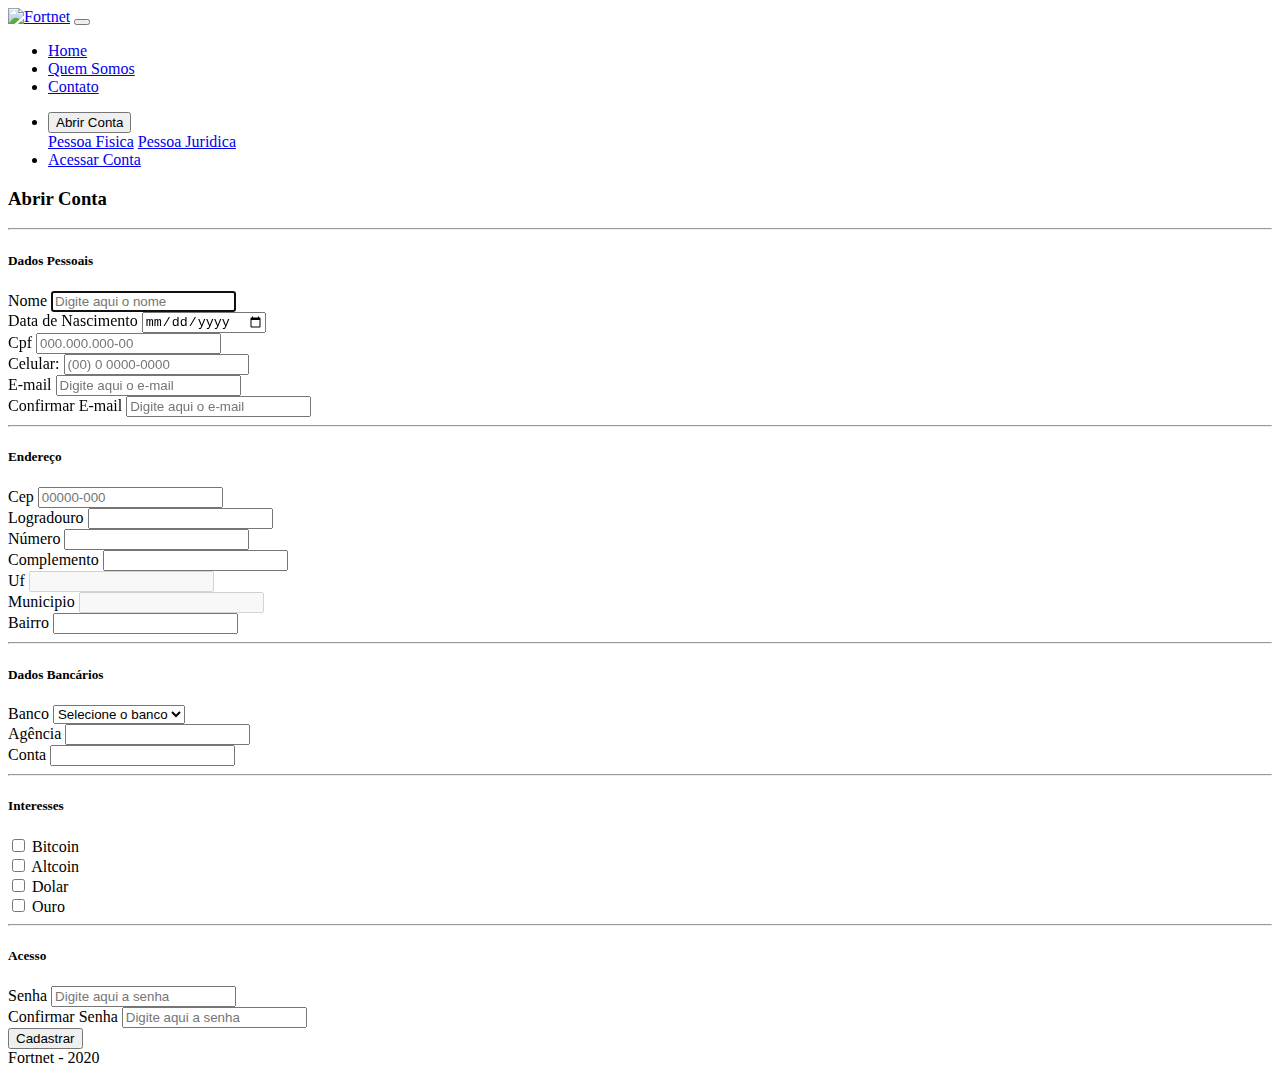
==== cadastro.html @ 070b30d4 "Adicionando tela de login e cadastro" ====
<!DOCTYPE html>
<html lang="pt-br">
    <head>
        <meta charset="UTF-8">
        <meta name="viewport" content="width=device-width, initial-scale=1.0">
        <title>Fortnet</title>
        <link rel="stylesheet" href="css/bootstrap.min.css">
    </head>
    <body>
        <header>
            <nav class="navbar navbar-expand-lg navbar-dark bg-dark">
                <a class="navbar-brand" href="index.html"><img src="img/Bitnet.JPG" width="50" height="50" class="d-inline-block align-top" alt="Fortnet" title="Fortnet"></a>
                <button class="navbar-toggler" type="button" data-toggle="collapse" data-target="#conteudoNavbarSuportado" 
                aria-controls="conteudoNavbarSuportado" aria-expanded="false" aria-label="Alterna navegação">
                <span class="navbar-toggler-icon"></span>
                </button>
                <div class="collapse navbar-collapse">
                    <ul class="navbar-nav mr-auto">
                        <li class="nav-item active">
                            <a class="nav-link" href="index.html">Home</a>
                        </li>
                        <li class="nav-item">
                            <a class="nav-link" href="#quemSomos">Quem Somos</a>
                        </li>
                        <li class="nav-item">
                            <a class="nav-link" href="#contato">Contato</a>
                        </li>
                    </ul>
                    <form class="form-inline my-2 my-lg-0">
                        <ul class="navbar-nav mr-auto">
                            <li class="nav-item">
                                <div class="dropdown">
                                    <button class="btn btn-outline-light" type="button" id="dropdownMenuButton" data-toggle="dropdown" aria-haspopup="true" aria-expanded="false">
                                      Abrir Conta
                                    </button>
                                    <div class="dropdown-menu" aria-labelledby="dropdownMenuButton">
                                      <a class="dropdown-item" href="cadastro.html">Pessoa Fisica</a>
                                      <a class="dropdown-item" href="#">Pessoa Juridica</a>
                                    </div>
                                </div>
                            </li>
                            <li class="nav-item">
                                <a class="nav-link" href="login.html">Acessar Conta</a>
                            </li>
                        </ul>
                    </form>
                </div>
            </nav>
        </header>
        <div class="container">
            <div class="card shadow border-secondary m-5">
                <form action="" method="POST" class="m-5 formulario">
                    <h3 class="card-title">Abrir Conta</h3>
                    <hr class="mb-5 border-secondary">
                    <h5 class="heading-small text-muted mb-5">Dados Pessoais</h5>
                    <div class="row">
                        <div class="col-6">
                            <div class="form-group">
                                <label class="form-control-label" for="inputNome">Nome</label>
                                <input type="text" id="inputNome" class="form-control border-secondary" placeholder="Digite aqui o nome" autofocus required>
                            </div>
                        </div>
                        <div class="col-3">
                            <div class="form-group">
                                <label class="form-control-label" for="inputDate">Data de Nascimento</label>
                                <input type="date" id="inputDate" class="form-control border-secondary" required>
                            </div>
                        </div>
                    </div>
                    <div class="row">
                        <div class="col-3">
                            <div class="form-group">
                                <label class="form-control-label " for="cpf">Cpf</label>
                                <input type="text" id="cpf"class="form-control border-secondary" minlength="14" maxlength="14" placeholder="000.000.000-00" onkeypress="mascaraCpf(this);" required>
                            </div>
                        </div>
                        <div class="col-3">
                            <div class="form-group">
                                <label class="form-control-label" for="inputCelular">Celular:</label>
                                <input type="tel" id="inputCelular" class="form-control border-secondary" minlength="16" maxlength="16" placeholder="(00) 0 0000-0000" onkeypress="mascaraCelular(this);" required>
                            </div>
                        </div>
                    </div>
                    <div class="row">
                        <div class="col-6">
                            <div class="form-group">
                                <label class="form-control-label" for="inputEmail">E-mail</label>
                                <input type="email" id="email" class="form-control border-secondary" placeholder="Digite aqui o e-mail" required>
                            </div>
                        </div>
                        <div class="col-6">
                            <div class="form-group">
                                <label class="form-control-label" for="inputEmail">Confirmar E-mail</label>
                                <input type="email" id="confirmarEmail" class="form-control border-secondary" placeholder="Digite aqui o e-mail" required>
                            </div>
                        </div>
                    </div>
                    <hr class="mt-5 mb-5 border-secondary">
                    <h5 class="heading-small text-muted mb-5">Endereço</h5>
                    <div class="row">
                        <div class="col-2">
                            <div class="form-group">
                                <label class="form-control-label" for="cep">Cep</label>
                                <input type="search" id="cep" class="form-control border-secondary" minlength="9" maxlength="9" placeholder="00000-000" onkeypress="mascaraCep(this);" required>
                            </div>
                        </div>
                        <div class="col-5">
                            <div class="form-group">
                                <label class="form-control-label" for="logradouro">Logradouro</label>
                                <input type="text" id="logradouro" class="form-control border-secondary" required>
                            </div>
                        </div>
                        <div class="col-2">
                            <div class="form-group">
                                <label class="form-control-label" for="inputNumero">Número</label>
                                <input type="text" id="inputNumero" class="form-control border-secondary" required>
                            </div>
                        </div>
                        <div class="col-3">
                            <div class="form-group">
                                <label class="form-control-label" for="inputComp">Complemento</label>
                                <input type="text" id="inputComp" class="form-control border-secondary">
                            </div>
                        </div>
                    </div>
                    <div class="row">
                        <div class="col-2">
                            <div class="form-group">
                                <label class="form-control-label" for="uf">Uf</label>
                                <input type="text" id="uf" class="form-control border-secondary" disabled>
                            </div>
                        </div>
                        <div class="col-5">
                            <div class="form-group">
                                <label class="form-control-label" for="localidade">Municipio</label>
                                <input type="text" id="localidade" class="form-control border-secondary" disabled>
                            </div>
                        </div>
                        <div class="col-5">
                            <div class="form-group">
                                <label class="form-control-label" for="bairro">Bairro</label>
                                <input type="text" id="bairro" class="form-control border-secondary" required>
                            </div>
                        </div>
                    </div>
                    <hr class="mt-5 mb-5 border-secondary">
                    <h5 class="heading-small text-muted mb-5">Dados Bancários</h5>
                    <div class="row">
                        <div class="col-4">
                            <div class="form-group">
                                <label for="banco">Banco</label>
                                <select class="form-control border-secondary" id="banco">
                                    <option>Selecione o banco</option>
                                    <option>Banco 1</option>
                                    <option>Banco 2</option>
                                    <option>Banco 3</option>
                                    <option>Banco 4</option>
                                    <option>Banco 5</option>
                                </select>
                            </div>
                        </div>
                        <div class="col-4">
                            <div class="form-group">
                                <label class="form-control-label" for="agencia">Agência</label>
                                <input type="text" id="agencia" class="form-control border-secondary" maxlength="4" required>
                            </div>
                        </div>
                        <div class="col-4">
                            <div class="form-group">
                                <label class="form-control-label" for="conta">Conta</label>
                                <input type="text" id="conta" class="form-control border-secondary" required>
                            </div>
                        </div>
                    </div>
                    <hr class="mt-5 mb-5 border-secondary">
                    <h5 class="heading-small text-muted mb-5">Interesses</h5>
                    <div class="row">
                        <div class="col-3 text-center">
                            <div class="form-check form-check-inline">
                                <input class="form-check-input" type="checkbox" id="bitcoin" value="opcao1">
                                <label class="form-check-label" for="bitcoin">Bitcoin</label>
                            </div>
                        </div>
                        <div class="col-3 text-center">
                            <div class="form-check form-check-inline">
                                <input class="form-check-input" type="checkbox" id="altcoin" value="opcao2">
                                <label class="form-check-label" for="altcoin">Altcoin</label>
                            </div>
                          </div>
                        <div class="col-3 text-center">
                            <div class="form-check form-check-inline">
                                <input class="form-check-input" type="checkbox" id="dolar" value="opcao3">
                                <label class="form-check-label" for="dolar">Dolar</label>
                            </div>
                          </div>
                        <div class="col-3 text-center">
                            <div class="form-check form-check-inline">
                                <input class="form-check-input" type="checkbox" id="ouro" value="opcao4">
                                <label class="form-check-label" for="ouro">Ouro</label>
                            </div>
                        </div>
                    </div>
                    <hr class="mt-5 mb-5 border-secondary">
                    <h5 class="heading-small text-muted mb-5">Acesso</h5>
                    <div class="row">
                        <div class="col-4">
                            <div class="form-group">
                                <label class="form-control-label" for="senha">Senha</label>
                                <input type="password" id="senha" class="form-control border-secondary" placeholder="Digite aqui a senha" required>
                            </div>
                        </div>
                        <div class="col-4">
                            <div class="form-group">
                                <label class="form-control-label" for="confirmarSenha">Confirmar Senha</label>
                                <input type="password" id="confirmarSenha" class="form-control border-secondary" placeholder="Digite aqui a senha" required>
                            </div>
                        </div>
                    </div>
                    <button type="submit" class="btn btn-dark mt-5">Cadastrar</button>
                </form>
            </div>
        </div>
        <footer><div class="card-footer bg-dark text-center text-secondary">Fortnet - 2020</div></footer>
        <script src="https://code.jquery.com/jquery-3.3.1.slim.min.js" integrity="sha384-q8i/X+965DzO0rT7abK41JStQIAqVgRVzpbzo5smXKp4YfRvH+8abtTE1Pi6jizo" crossorigin="anonymous"></script>
        <script src="https://cdnjs.cloudflare.com/ajax/libs/popper.js/1.14.3/umd/popper.min.js" integrity="sha384-ZMP7rVo3mIykV+2+9J3UJ46jBk0WLaUAdn689aCwoqbBJiSnjAK/l8WvCWPIPm49" crossorigin="anonymous"></script>
        <script src="https://stackpath.bootstrapcdn.com/bootstrap/4.1.3/js/bootstrap.min.js" integrity="sha384-ChfqqxuZUCnJSK3+MXmPNIyE6ZbWh2IMqE241rYiqJxyMiZ6OW/JmZQ5stwEULTy" crossorigin="anonymous"></script>
        <script src="script.js"></script>
    </body>
</html>
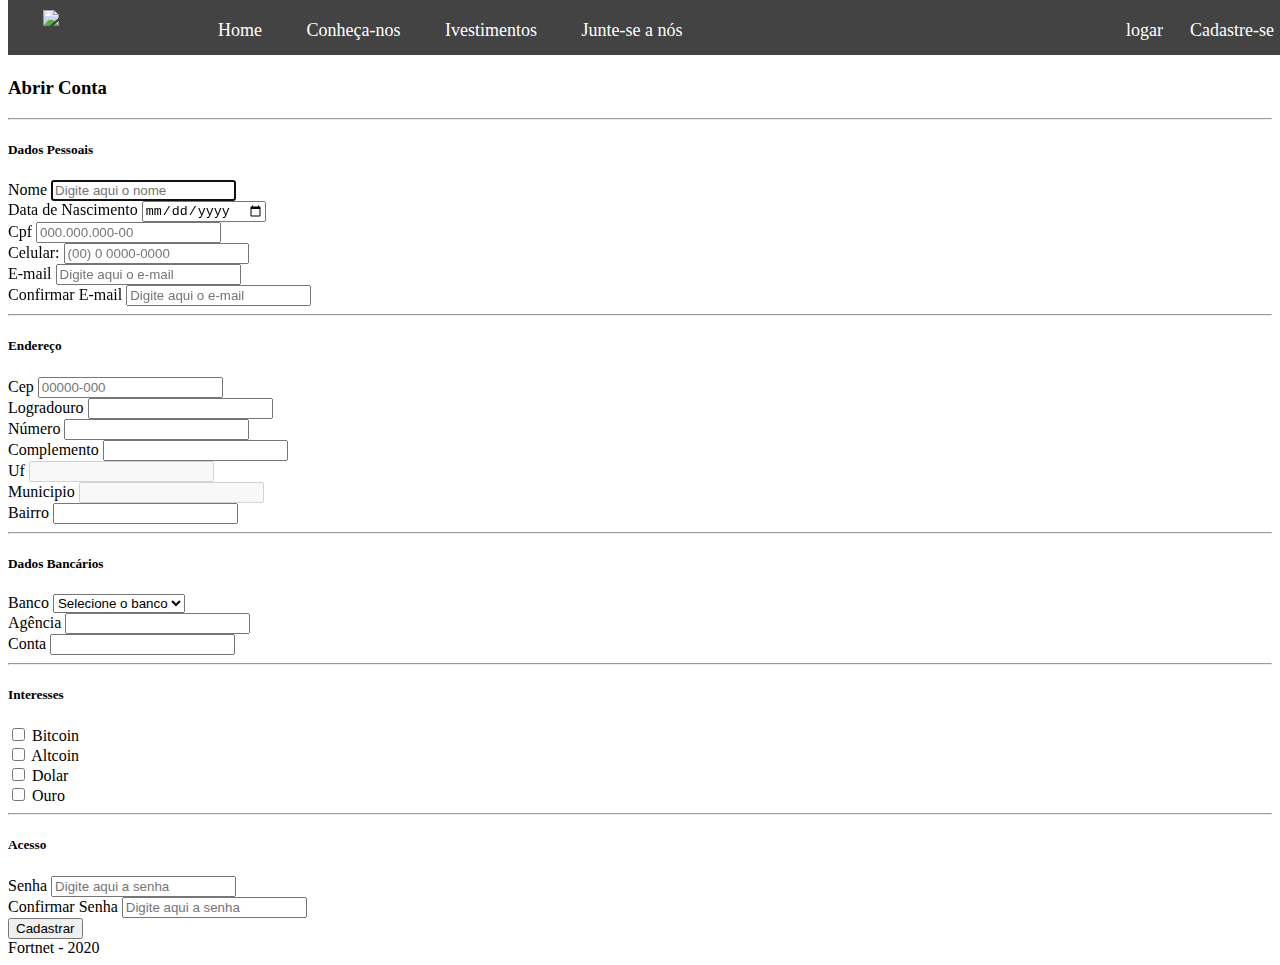
==== commit caa36be1: "atualização" ====
--- a/cadastro.html
+++ b/cadastro.html
@@ -5,48 +5,26 @@
         <meta name="viewport" content="width=device-width, initial-scale=1.0">
         <title>Fortnet</title>
         <link rel="stylesheet" href="css/bootstrap.min.css">
+        <link rel="stylesheet" href="menu.css">
     </head>
     <body>
-        <header>
-            <nav class="navbar navbar-expand-lg navbar-dark bg-dark">
-                <a class="navbar-brand" href="index.html"><img src="img/Bitnet.JPG" width="50" height="50" class="d-inline-block align-top" alt="Fortnet" title="Fortnet"></a>
-                <button class="navbar-toggler" type="button" data-toggle="collapse" data-target="#conteudoNavbarSuportado" 
-                aria-controls="conteudoNavbarSuportado" aria-expanded="false" aria-label="Alterna navegação">
-                <span class="navbar-toggler-icon"></span>
-                </button>
-                <div class="collapse navbar-collapse">
-                    <ul class="navbar-nav mr-auto">
-                        <li class="nav-item active">
-                            <a class="nav-link" href="index.html">Home</a>
-                        </li>
-                        <li class="nav-item">
-                            <a class="nav-link" href="#quemSomos">Quem Somos</a>
-                        </li>
-                        <li class="nav-item">
-                            <a class="nav-link" href="#contato">Contato</a>
-                        </li>
-                    </ul>
-                    <form class="form-inline my-2 my-lg-0">
-                        <ul class="navbar-nav mr-auto">
-                            <li class="nav-item">
-                                <div class="dropdown">
-                                    <button class="btn btn-outline-light" type="button" id="dropdownMenuButton" data-toggle="dropdown" aria-haspopup="true" aria-expanded="false">
-                                      Abrir Conta
-                                    </button>
-                                    <div class="dropdown-menu" aria-labelledby="dropdownMenuButton">
-                                      <a class="dropdown-item" href="cadastro.html">Pessoa Fisica</a>
-                                      <a class="dropdown-item" href="#">Pessoa Juridica</a>
-                                    </div>
-                                </div>
-                            </li>
-                            <li class="nav-item">
-                                <a class="nav-link" href="login.html">Acessar Conta</a>
-                            </li>
-                        </ul>
-                    </form>
-                </div>
-            </nav>
-        </header>
+        
+            <div class="corpo_menu">
+                <ul class="menu">
+                    <li class="li_img"> <img class="logo" src="logo.PNG"> </li>
+                    <li class="li_menu"> <a class="link" href="index.html">Home </a> </li>
+                    <li class="li_menu"> <a class="link" href="#">Conheça-nos </a> </li>
+                    <li class="li_menu"> <a class="link" href="investimentos.html"> Ivestimentos</a> </li>
+                    <li class="li_menu"> <a class="link" href="#"> Junte-se a nós</a> </li>
+                     
+                    <li class="li_logar"> <a class="link" href="cadastro.html">Cadastre-se</a></li>
+                     <li class="li_logar"> <a class="link" href="login.html">logar</a></li>
+                     
+                         
+                </ul>
+                
+             </div>
+       
         <div class="container">
             <div class="card shadow border-secondary m-5">
                 <form action="" method="POST" class="m-5 formulario">
--- a/menu.css
+++ b/menu.css
@@ -0,0 +1,157 @@
+.corpo_menu{
+    background-color: #434343; 
+    cursor:url(cur1.cur) 4 8,auto;
+    height: 55px;
+    width: 100%;
+    position: fixed;
+    top: 0;
+    z-index: 1;
+ 
+
+    }
+    .container{
+        margin-top: 50px;
+
+    }
+    
+    .menu{
+        list-style:none;
+        
+        
+        margin-top: 20px;
+        font-size: 18px;
+        margin-left: 140px;
+        
+    }
+    .li_menu{
+       
+        display:inline-block;
+        right: 50px;
+        text-indent: -20px;
+        margin-left: 40px;
+      
+    
+    }
+    .li_logar{
+        
+        display: block;
+        right: 50px;
+        text-indent: -1px;
+        float: right;
+        margin-right: 4px;
+        text-indent: 3px;
+
+    }
+    .link:hover{
+        background: #4d5354;
+        cursor:url(cur2.cur) 4 8,pointer;
+        background: rgba(255, 255, 255, 0.05);
+        border-bottom: gold 2px solid;
+        color: white;
+        padding-right: 8px;
+        padding-bottom: 8px;
+        padding-top: 20px;
+        text-decoration: none;
+       
+    }
+    .logo{
+        float: left;
+        height: 40px;
+        margin-left: -145px;
+        margin-top:-10px;
+    }
+    
+    .link{
+        color: white;
+        text-decoration: none;
+        padding: 10px;
+        
+        
+      
+        
+    }
+    body{
+
+        margin-top:6%;
+    }
+    
+    .investimento{
+        background-image: url(img/compra.jpg);
+        
+        background-position: center ;
+    }
+    
+   
+    .caixa_de_texto{
+        padding-top: 10px;
+        color: white;
+      float: right;
+      margin-right: 20%;
+      word-wrap: break-word;
+      width: 300px;
+      height: 200px;
+      
+      font-size: 20px;
+    }
+    
+    .corpo_moeda{
+        margin-top: 3%;
+        height: 400px;
+        
+        background-image: url(moeda.jpg);
+        background-size: cover;
+        background-position: center ;
+        
+          
+      }
+
+      .corpo_compra{
+       color: gold;
+        border-style: groove;
+        border-color:gold;
+        margin-top: 10%;
+        margin-left: 10%;
+        margin-right: 10%;
+        background-color: #434343; 
+        
+        
+      }
+      .lista2{
+
+     padding-left:10%;
+     margin-top:-21%;
+      }
+      .input_display{
+          margin-left:10px;
+      }
+    .textoAjuda{
+       margin-left:15%;
+        margin-top:-20%;
+        float:left;
+        word-wrap: break-word;
+
+    }
+    .button_envia:hover{
+      border-color:gold;
+
+    }
+    .button_envia{
+    width: 100px;
+
+    }
+      .envia{
+          float:left;
+          padding-left:20%;
+          margin-top: -3%;
+      }
+      .compra{
+       
+        padding-left:20%;
+        margin-top: -1%;
+
+      }
+      .botao1{
+        margin-left:11px;
+
+      }
+      
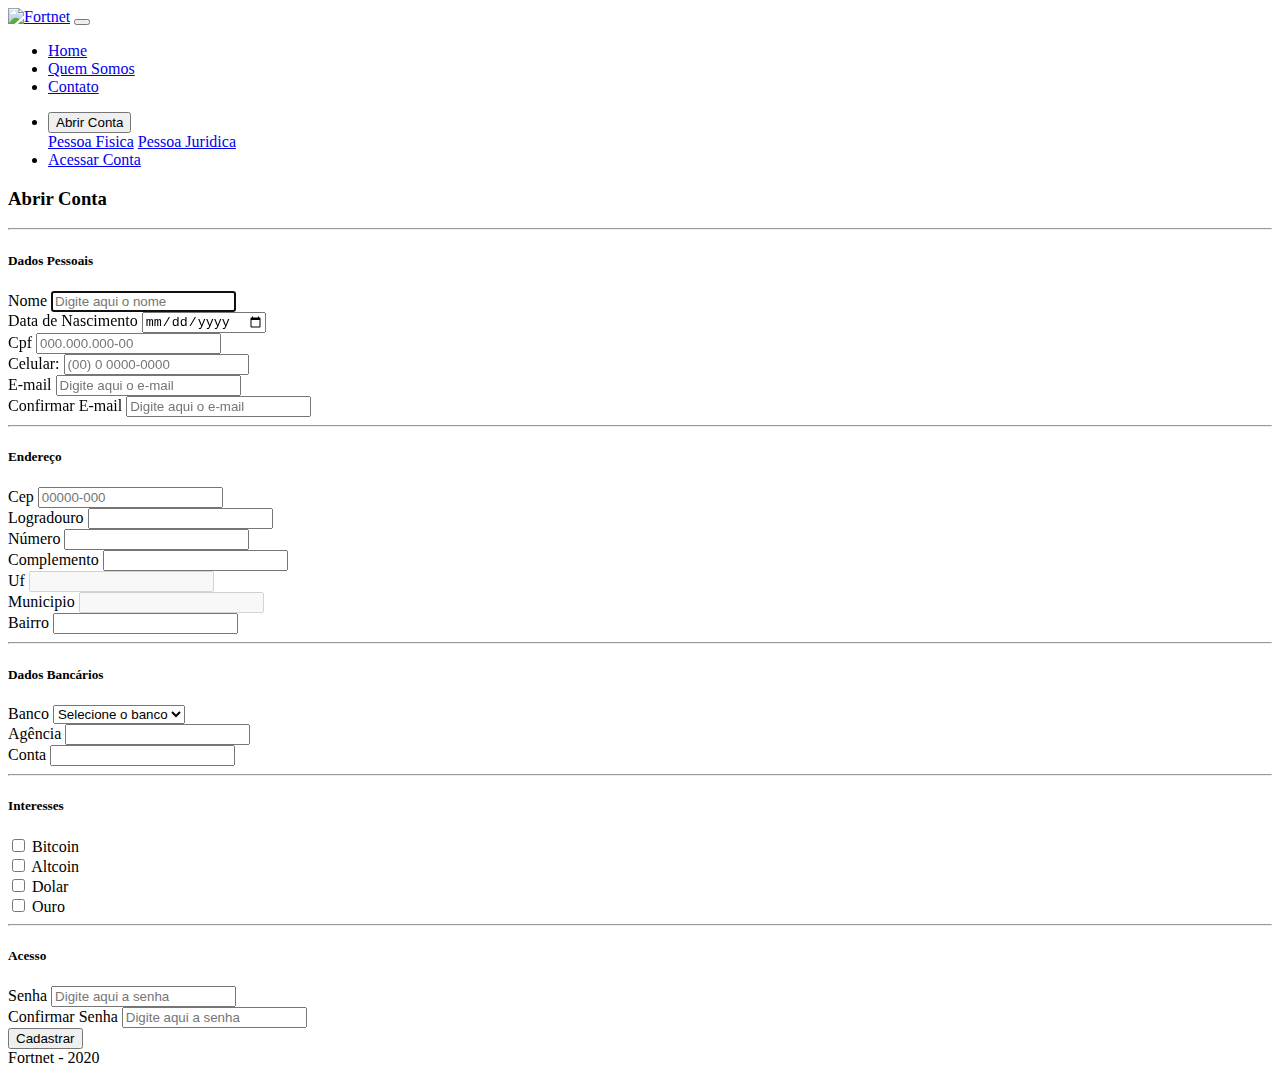
==== commit 75c9e735: "Merge branch 'master' of https://github.com/pim99/pim99.github.io" ====
--- a/cadastro.html
+++ b/cadastro.html
@@ -5,26 +5,48 @@
         <meta name="viewport" content="width=device-width, initial-scale=1.0">
         <title>Fortnet</title>
         <link rel="stylesheet" href="css/bootstrap.min.css">
-        <link rel="stylesheet" href="menu.css">
     </head>
     <body>
-        
-            <div class="corpo_menu">
-                <ul class="menu">
-                    <li class="li_img"> <img class="logo" src="logo.PNG"> </li>
-                    <li class="li_menu"> <a class="link" href="index.html">Home </a> </li>
-                    <li class="li_menu"> <a class="link" href="#">Conheça-nos </a> </li>
-                    <li class="li_menu"> <a class="link" href="investimentos.html"> Ivestimentos</a> </li>
-                    <li class="li_menu"> <a class="link" href="#"> Junte-se a nós</a> </li>
-                     
-                    <li class="li_logar"> <a class="link" href="cadastro.html">Cadastre-se</a></li>
-                     <li class="li_logar"> <a class="link" href="login.html">logar</a></li>
-                     
-                         
-                </ul>
-                
-             </div>
-       
+        <header>
+            <nav class="navbar navbar-expand-lg navbar-dark bg-dark">
+                <a class="navbar-brand" href="index.html"><img src="img/Bitnet.JPG" width="50" height="50" class="d-inline-block align-top" alt="Fortnet" title="Fortnet"></a>
+                <button class="navbar-toggler" type="button" data-toggle="collapse" data-target="#conteudoNavbarSuportado" 
+                aria-controls="conteudoNavbarSuportado" aria-expanded="false" aria-label="Alterna navegação">
+                <span class="navbar-toggler-icon"></span>
+                </button>
+                <div class="collapse navbar-collapse">
+                    <ul class="navbar-nav mr-auto">
+                        <li class="nav-item active">
+                            <a class="nav-link" href="index.html">Home</a>
+                        </li>
+                        <li class="nav-item">
+                            <a class="nav-link" href="#quemSomos">Quem Somos</a>
+                        </li>
+                        <li class="nav-item">
+                            <a class="nav-link" href="#contato">Contato</a>
+                        </li>
+                    </ul>
+                    <form class="form-inline my-2 my-lg-0">
+                        <ul class="navbar-nav mr-auto">
+                            <li class="nav-item">
+                                <div class="dropdown">
+                                    <button class="btn btn-outline-light" type="button" id="dropdownMenuButton" data-toggle="dropdown" aria-haspopup="true" aria-expanded="false">
+                                      Abrir Conta
+                                    </button>
+                                    <div class="dropdown-menu" aria-labelledby="dropdownMenuButton">
+                                      <a class="dropdown-item" href="cadastro.html">Pessoa Fisica</a>
+                                      <a class="dropdown-item" href="#">Pessoa Juridica</a>
+                                    </div>
+                                </div>
+                            </li>
+                            <li class="nav-item">
+                                <a class="nav-link" href="login.html">Acessar Conta</a>
+                            </li>
+                        </ul>
+                    </form>
+                </div>
+            </nav>
+        </header>
         <div class="container">
             <div class="card shadow border-secondary m-5">
                 <form action="" method="POST" class="m-5 formulario">
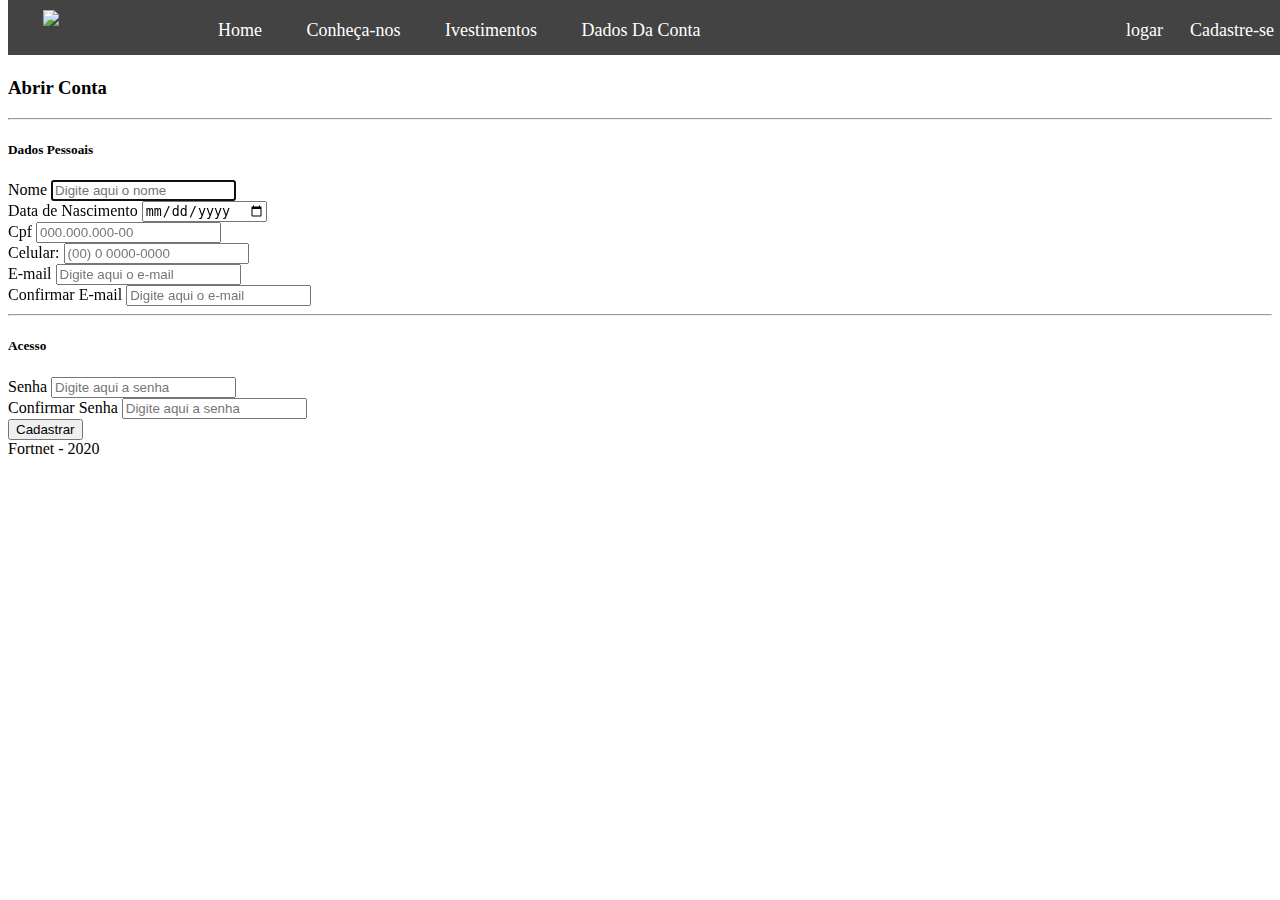
==== commit 7f73f0aa: "26-11" ====
--- a/cadastro.html
+++ b/cadastro.html
@@ -5,48 +5,26 @@
         <meta name="viewport" content="width=device-width, initial-scale=1.0">
         <title>Fortnet</title>
         <link rel="stylesheet" href="css/bootstrap.min.css">
+        <link rel="stylesheet" href="menu.css">
     </head>
     <body>
-        <header>
-            <nav class="navbar navbar-expand-lg navbar-dark bg-dark">
-                <a class="navbar-brand" href="index.html"><img src="img/Bitnet.JPG" width="50" height="50" class="d-inline-block align-top" alt="Fortnet" title="Fortnet"></a>
-                <button class="navbar-toggler" type="button" data-toggle="collapse" data-target="#conteudoNavbarSuportado" 
-                aria-controls="conteudoNavbarSuportado" aria-expanded="false" aria-label="Alterna navegação">
-                <span class="navbar-toggler-icon"></span>
-                </button>
-                <div class="collapse navbar-collapse">
-                    <ul class="navbar-nav mr-auto">
-                        <li class="nav-item active">
-                            <a class="nav-link" href="index.html">Home</a>
-                        </li>
-                        <li class="nav-item">
-                            <a class="nav-link" href="#quemSomos">Quem Somos</a>
-                        </li>
-                        <li class="nav-item">
-                            <a class="nav-link" href="#contato">Contato</a>
-                        </li>
-                    </ul>
-                    <form class="form-inline my-2 my-lg-0">
-                        <ul class="navbar-nav mr-auto">
-                            <li class="nav-item">
-                                <div class="dropdown">
-                                    <button class="btn btn-outline-light" type="button" id="dropdownMenuButton" data-toggle="dropdown" aria-haspopup="true" aria-expanded="false">
-                                      Abrir Conta
-                                    </button>
-                                    <div class="dropdown-menu" aria-labelledby="dropdownMenuButton">
-                                      <a class="dropdown-item" href="cadastro.html">Pessoa Fisica</a>
-                                      <a class="dropdown-item" href="#">Pessoa Juridica</a>
-                                    </div>
-                                </div>
-                            </li>
-                            <li class="nav-item">
-                                <a class="nav-link" href="login.html">Acessar Conta</a>
-                            </li>
-                        </ul>
-                    </form>
-                </div>
-            </nav>
-        </header>
+        
+        <div class="corpo_menu">
+            <ul class="menu">
+                <li class="li_img"> <img class="logo" src="logo.PNG"> </li>
+                <li class="li_menu"> <a class="link" href="index.html">Home </a> </li>
+                <li class="li_menu"> <a class="link" href="conhesa.html">Conheça-nos </a> </li>
+                <li class="li_menu"> <a class="link" href="investimentos.html"> Ivestimentos</a> </li>
+                
+                <li class="li_menu"> <a class="link" href="dados_da_conta.html"> Dados Da Conta</a> </li>
+                 
+                <li class="li_logar"> <a class="link" href="cadastro.html">Cadastre-se</a></li>
+                 <li class="li_logar"> <a class="link" href="login.html">logar</a></li>
+                     
+            </ul>
+                
+             </div>
+       
         <div class="container">
             <div class="card shadow border-secondary m-5">
                 <form action="" method="POST" class="m-5 formulario">
@@ -95,111 +73,8 @@
                             </div>
                         </div>
                     </div>
-                    <hr class="mt-5 mb-5 border-secondary">
-                    <h5 class="heading-small text-muted mb-5">Endereço</h5>
-                    <div class="row">
-                        <div class="col-2">
-                            <div class="form-group">
-                                <label class="form-control-label" for="cep">Cep</label>
-                                <input type="search" id="cep" class="form-control border-secondary" minlength="9" maxlength="9" placeholder="00000-000" onkeypress="mascaraCep(this);" required>
-                            </div>
-                        </div>
-                        <div class="col-5">
-                            <div class="form-group">
-                                <label class="form-control-label" for="logradouro">Logradouro</label>
-                                <input type="text" id="logradouro" class="form-control border-secondary" required>
-                            </div>
-                        </div>
-                        <div class="col-2">
-                            <div class="form-group">
-                                <label class="form-control-label" for="inputNumero">Número</label>
-                                <input type="text" id="inputNumero" class="form-control border-secondary" required>
-                            </div>
-                        </div>
-                        <div class="col-3">
-                            <div class="form-group">
-                                <label class="form-control-label" for="inputComp">Complemento</label>
-                                <input type="text" id="inputComp" class="form-control border-secondary">
-                            </div>
-                        </div>
-                    </div>
-                    <div class="row">
-                        <div class="col-2">
-                            <div class="form-group">
-                                <label class="form-control-label" for="uf">Uf</label>
-                                <input type="text" id="uf" class="form-control border-secondary" disabled>
-                            </div>
-                        </div>
-                        <div class="col-5">
-                            <div class="form-group">
-                                <label class="form-control-label" for="localidade">Municipio</label>
-                                <input type="text" id="localidade" class="form-control border-secondary" disabled>
-                            </div>
-                        </div>
-                        <div class="col-5">
-                            <div class="form-group">
-                                <label class="form-control-label" for="bairro">Bairro</label>
-                                <input type="text" id="bairro" class="form-control border-secondary" required>
-                            </div>
-                        </div>
-                    </div>
-                    <hr class="mt-5 mb-5 border-secondary">
-                    <h5 class="heading-small text-muted mb-5">Dados Bancários</h5>
-                    <div class="row">
-                        <div class="col-4">
-                            <div class="form-group">
-                                <label for="banco">Banco</label>
-                                <select class="form-control border-secondary" id="banco">
-                                    <option>Selecione o banco</option>
-                                    <option>Banco 1</option>
-                                    <option>Banco 2</option>
-                                    <option>Banco 3</option>
-                                    <option>Banco 4</option>
-                                    <option>Banco 5</option>
-                                </select>
-                            </div>
-                        </div>
-                        <div class="col-4">
-                            <div class="form-group">
-                                <label class="form-control-label" for="agencia">Agência</label>
-                                <input type="text" id="agencia" class="form-control border-secondary" maxlength="4" required>
-                            </div>
-                        </div>
-                        <div class="col-4">
-                            <div class="form-group">
-                                <label class="form-control-label" for="conta">Conta</label>
-                                <input type="text" id="conta" class="form-control border-secondary" required>
-                            </div>
-                        </div>
-                    </div>
-                    <hr class="mt-5 mb-5 border-secondary">
-                    <h5 class="heading-small text-muted mb-5">Interesses</h5>
-                    <div class="row">
-                        <div class="col-3 text-center">
-                            <div class="form-check form-check-inline">
-                                <input class="form-check-input" type="checkbox" id="bitcoin" value="opcao1">
-                                <label class="form-check-label" for="bitcoin">Bitcoin</label>
-                            </div>
-                        </div>
-                        <div class="col-3 text-center">
-                            <div class="form-check form-check-inline">
-                                <input class="form-check-input" type="checkbox" id="altcoin" value="opcao2">
-                                <label class="form-check-label" for="altcoin">Altcoin</label>
-                            </div>
-                          </div>
-                        <div class="col-3 text-center">
-                            <div class="form-check form-check-inline">
-                                <input class="form-check-input" type="checkbox" id="dolar" value="opcao3">
-                                <label class="form-check-label" for="dolar">Dolar</label>
-                            </div>
-                          </div>
-                        <div class="col-3 text-center">
-                            <div class="form-check form-check-inline">
-                                <input class="form-check-input" type="checkbox" id="ouro" value="opcao4">
-                                <label class="form-check-label" for="ouro">Ouro</label>
-                            </div>
-                        </div>
-                    </div>
+                    
+                    
                     <hr class="mt-5 mb-5 border-secondary">
                     <h5 class="heading-small text-muted mb-5">Acesso</h5>
                     <div class="row">
--- a/menu.css
+++ b/menu.css
@@ -0,0 +1,265 @@
+.corpo_menu{
+    background-color: #434343; 
+    cursor:url(cur1.cur) 4 8,auto;
+    height: 55px;
+    width: 100%;
+    position: fixed;
+    top: 0;
+    z-index: 1;
+ 
+
+    }
+    .container{
+        margin-top: 50px;
+
+    }
+    
+    .menu{
+        list-style:none;
+        
+        
+        margin-top: 20px;
+        font-size: 18px;
+        margin-left: 140px;
+        
+    }
+    .li_menu{
+       
+        display:inline-block;
+        right: 50px;
+        text-indent: -20px;
+        margin-left: 40px;
+      
+    
+    }
+    .li_logar{
+        
+        display: block;
+        right: 50px;
+        text-indent: -1px;
+        float: right;
+        margin-right: 4px;
+        text-indent: 3px;
+
+    }
+    .link:hover{
+        background: #4d5354;
+        cursor:url(cur2.cur) 4 8,pointer;
+        background: rgba(255, 255, 255, 0.05);
+        border-bottom: gold 2px solid;
+        color: white;
+        padding-right: 8px;
+        padding-bottom: 8px;
+        padding-top: 20px;
+        text-decoration: none;
+       
+    }
+    .logo{
+        float: left;
+        height: 40px;
+        margin-left: -145px;
+        margin-top:-10px;
+    }
+    
+    .link{
+        color: white;
+        text-decoration: none;
+        padding: 10px;
+        
+        
+      
+        
+    }
+    body{
+
+        margin-top:6%;
+        
+    }
+    .autera{
+
+        background-image: url(img/autera.jpg);
+        background-position: center, right ;
+        background-size: cover;
+    }
+    
+    .investimento{
+        background-image: url(img/compra.jpg);
+        
+        background-position: center ;
+    }
+    
+   
+    .caixa_de_texto{
+        padding-top: 10px;
+        color: white;
+      float: right;
+      margin-right: 20%;
+      word-wrap: break-word;
+      width: 300px;
+      height: 200px;
+      
+      font-size: 20px;
+    }
+    
+    .corpo_moeda{
+        margin-top: 3%;
+        height: 400px;
+        background-image: url(moeda.jpg);
+        
+        background-size: cover;
+        background-position: center ;
+        
+          
+      }
+      .index{
+          
+          margin-bottom: 2%;
+        margin-top: 0%;
+        height: 100%;
+        color: white;
+        background-image: url(img/fundohomejpg.jpg);
+        background-size: cover;
+        background-position: center ;
+
+      }
+      .indexp{
+          margin-left: 2%;
+      }
+      .borda{
+        
+          
+          word-wrap: break-word;
+          
+          margin-left: 4%;
+          margin-right: 4%;
+      }
+      .indexlink{
+   text-align: center;
+   
+
+      }
+      .indexlink2{
+          color: white;
+          
+      }
+      .indexlink2:hover{
+
+        color: gold;
+      }
+      .indexh2{
+          text-align: center;
+         
+      }
+      .indexh3{
+       font-size: 20px;
+       margin-left: 2%;
+
+      }
+  
+      .corpo_compra{
+        
+       color: white;
+        border-style: groove;
+        border-color:gold;
+        margin-top: 10%;
+        margin-left: 10%;
+        margin-right: 10%;
+        height: 420px;
+        width: 80%;
+        
+        background-color: #434343; 
+        
+        
+      }
+      .lista2{
+
+     padding-left:10%;
+     margin-top:-21%;
+      }
+      .input_display{
+          margin-left:10px;
+      }
+    .textoAjuda{
+       margin-left:13%;
+        margin-top:-20%;
+        float:left;
+        word-wrap: break-word;
+
+    }
+    .textoAjuda2{
+        word-wrap: break-word;
+        float: right;
+        margin-left: 10%;
+        margin-top:2%;
+        width: 70%;
+     }
+    .button_envia:hover{
+      border-color:gold;
+
+    }
+    .button_envia{
+    width: 100px;
+
+    }
+    .input{
+
+        margin-left:8%;
+    }
+    .linha{
+        background-color: white;
+        
+       
+       
+        
+    }
+      .envia{
+          float: left;
+          margin-left: -12%;
+          margin-top: 5%;
+      }
+      
+      .botao1{
+        margin-left:11px;
+
+      }
+      
+.bit{
+    background-image: url(img/bitfundo.jpg);
+    
+    background-size: cover;
+        
+
+}
+.bitfoto{
+    width: 250px;
+    border-radius: 12px;
+    margin-top: 5%;
+    margin-left: 5%;
+    border-style: outset;
+    float: left;
+}
+.bitfoto:hover{
+    border-style: inset;
+}
+.bith3{
+
+    margin-top: 3%;
+   
+   margin-left: 50%;
+    
+}
+.bitborda{
+    word-wrap: break-word;
+    color: white;
+    
+    
+    
+}
+.bitp{
+
+margin-left:24% ;
+margin-right: 8%;
+
+
+}
+    